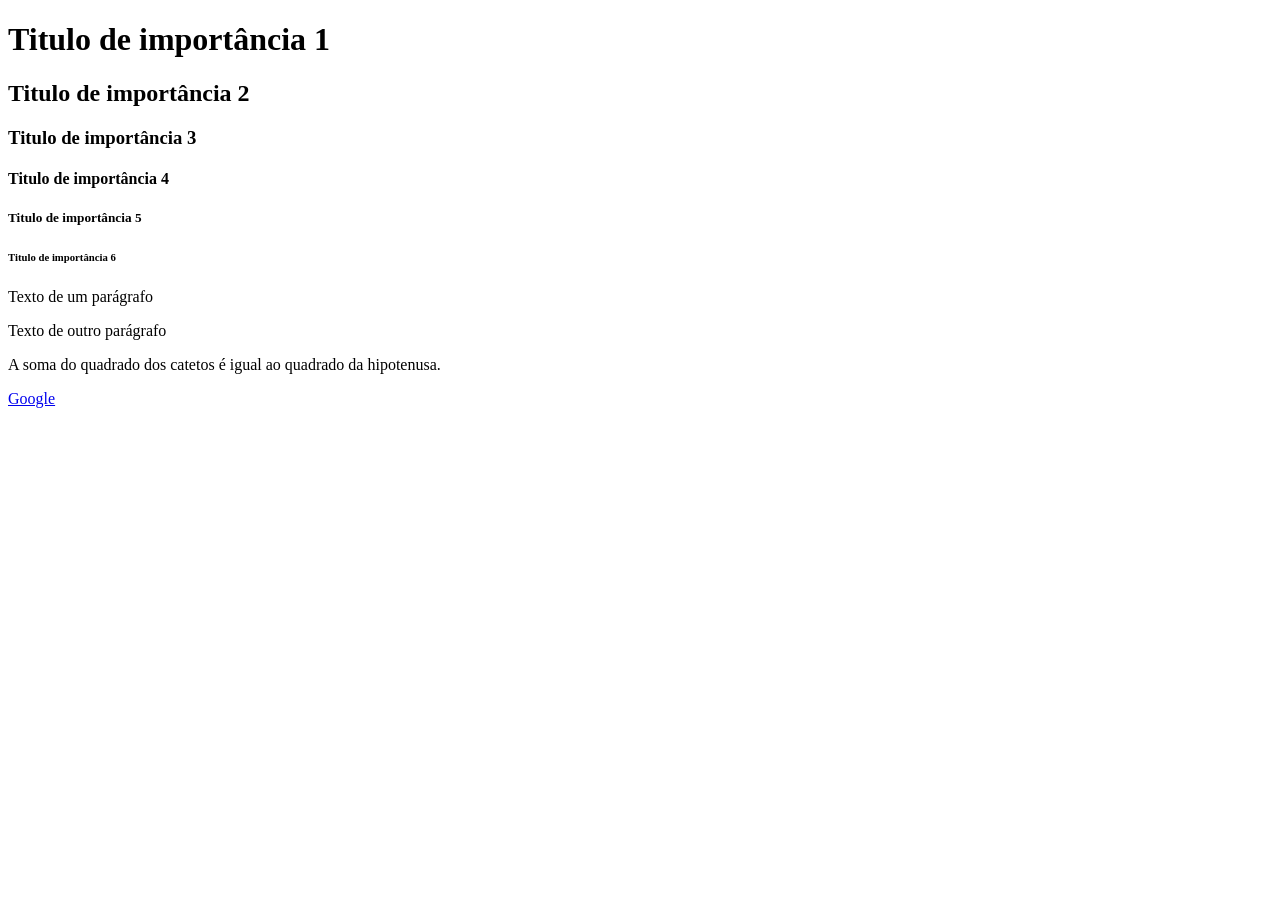
==== index.html @ 334416fa "Inicial" ====
<!DOCTYPE html>
<html>
    <head>
        <title>Titulo da Página</title>
    </head>
    <body>
         <h1>Titulo de importância 1</h1>
         <h2>Titulo de importância 2</h2>
         <h3>Titulo de importância 3</h3>
         <h4>Titulo de importância 4</h4>
         <h5>Titulo de importância 5</h5>
         <h6>Titulo de importância 6</h6>
         <p>Texto de um parágrafo</p>
         <p>Texto de outro parágrafo</p> 
         <p>A soma do quadrado dos catetos é igual ao
            quadrado da hipotenusa.
         </p>
         
         <a href="https://google.com.br" target="_blank">Google</a>
    </body>
    </html>
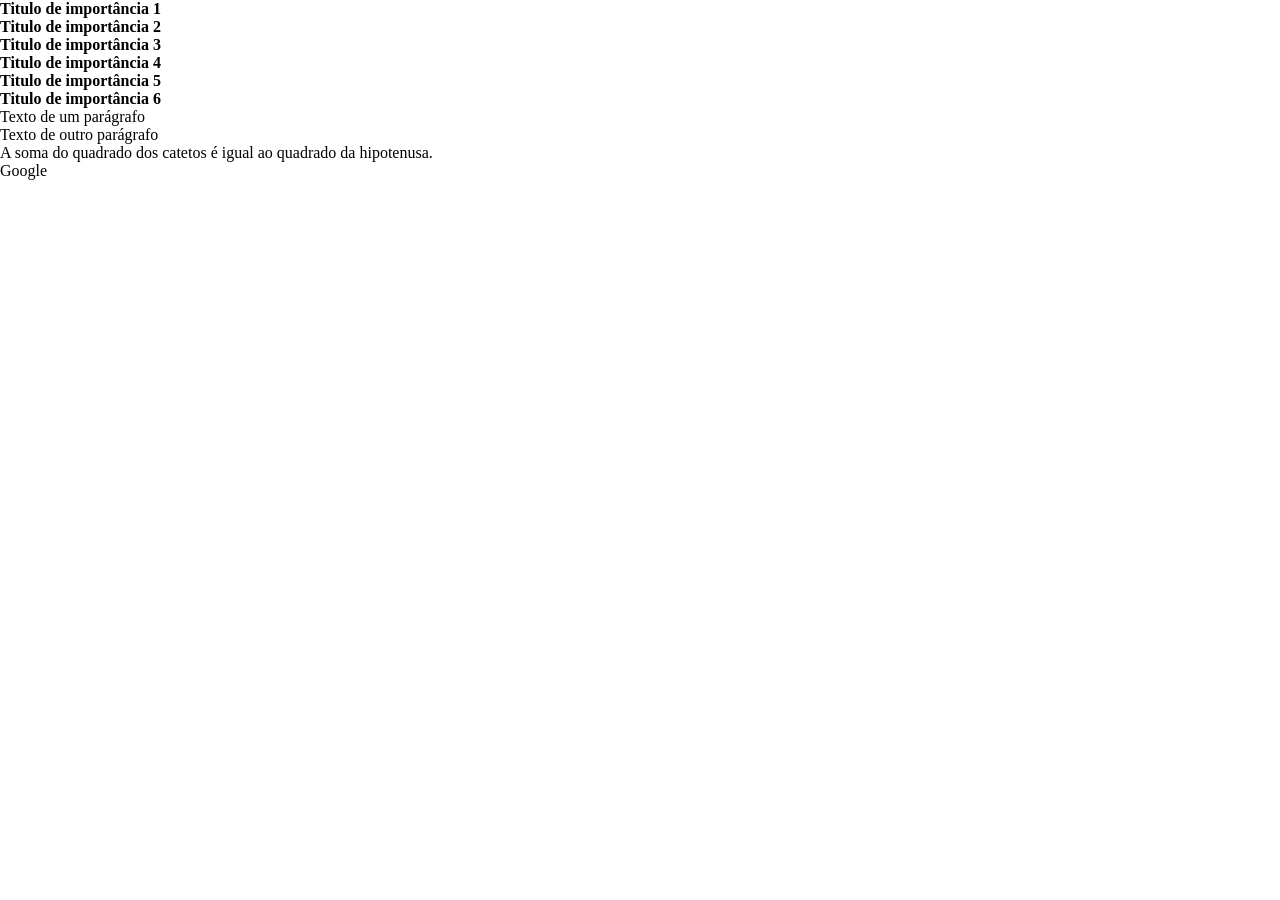
==== commit 1ed78f38: "Novos exercicios CSS" ====
--- a/index.html
+++ b/index.html
@@ -2,6 +2,7 @@
 <html>
     <head>
         <title>Titulo da Página</title>
+        <link rel="stylesheet" href="/assets/css/styles.css">
     </head>
     <body>
          <h1>Titulo de importância 1</h1>
--- a/assets/css/styles.css
+++ b/assets/css/styles.css
@@ -0,0 +1,32 @@
+*{
+  /*Reset do CSS - limpa todas as formataçoes*/
+    padding: 0;
+    margin: 0;
+    list-style: none;
+    text-decoration: none;
+    color: #000;
+    font-size: 1rem;
+}
+
+/*CABEÇALHO PRICIPAL */
+.main-header {
+    background-color: rgb(180, 212, 204);
+    display: flex;
+    padding: 20px;
+}
+
+.main-header img {
+    width: 150px;
+}
+
+.main-header ul {
+    display: flex;
+}
+
+/*CONTEUDO PRINCIPAL */
+.main-content {
+    
+/* RODAPÉ PRINCIPAL */
+.main-footer {
+    
+}
